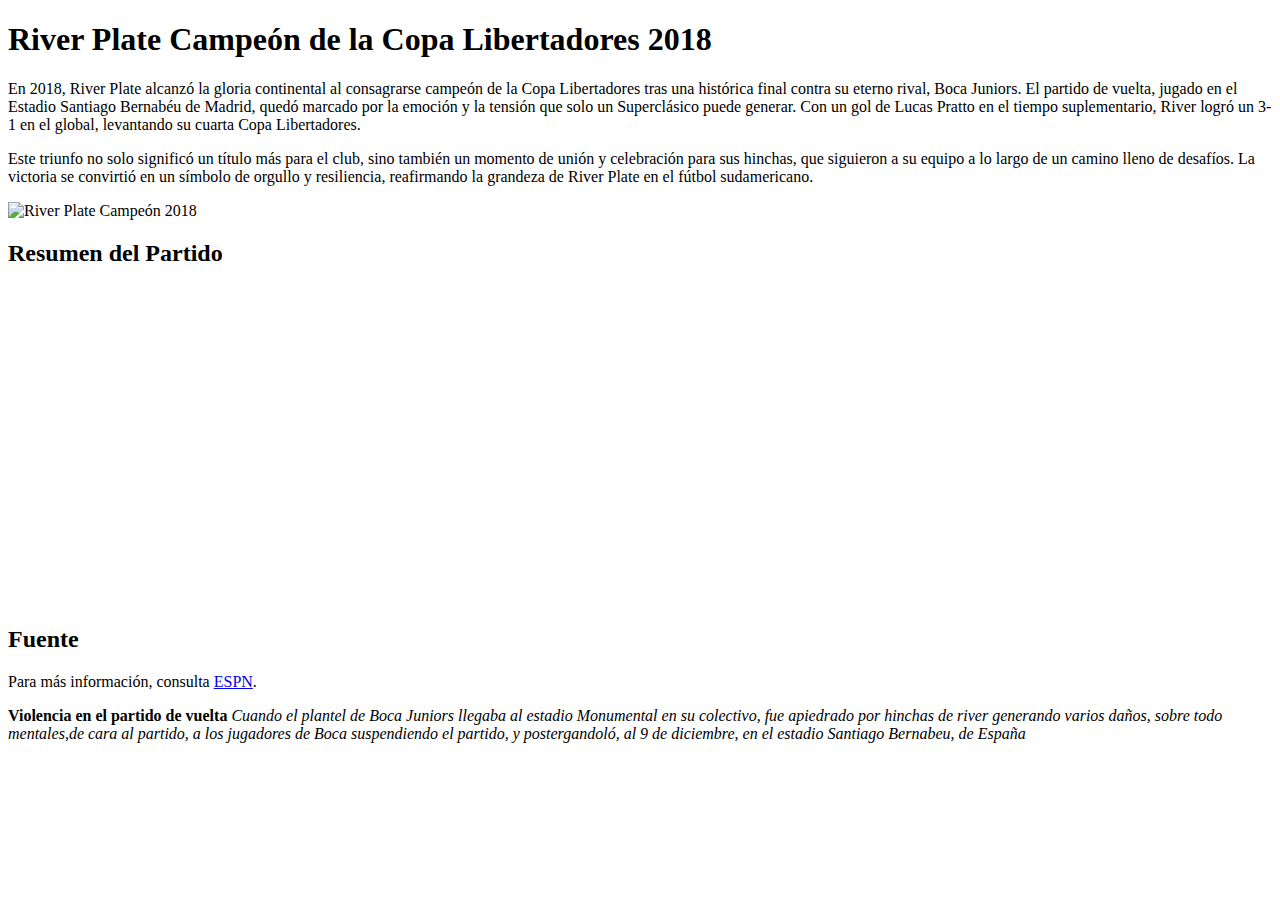
==== index.html @ d687e1a4 "Agrego archivos" ====
<!DOCTYPE html>
<html lang="es">
<head>
    <meta charset="UTF-8">
    <meta name="viewport" content="width=device-width, initial-scale=1.0">
    <title>River Plate Campeón - Copa Libertadores 2018</title>
</head>
<body>
    <h1>River Plate Campeón de la Copa Libertadores 2018</h1>
    
    <p>En 2018, River Plate alcanzó la gloria continental al consagrarse campeón de la Copa Libertadores tras una histórica final contra su eterno rival, Boca Juniors. El partido de vuelta, jugado en el Estadio Santiago Bernabéu de Madrid, quedó marcado por la emoción y la tensión que solo un Superclásico puede generar. Con un gol de Lucas Pratto en el tiempo suplementario, River logró un 3-1 en el global, levantando su cuarta Copa Libertadores.</p>
    
    <p>Este triunfo no solo significó un título más para el club, sino también un momento de unión y celebración para sus hinchas, que siguieron a su equipo a lo largo de un camino lleno de desafíos. La victoria se convirtió en un símbolo de orgullo y resiliencia, reafirmando la grandeza de River Plate en el fútbol sudamericano.</p>
    
    <img src="https://example.com/imagen_river_libertadores.jpg" alt="River Plate Campeón 2018">

    <h2>Resumen del Partido</h2>
    <iframe width="560" height="315" src="https://www.youtube.com/embed/example_video_id" frameborder="0" allowfullscreen></iframe>

    <h2>Fuente</h2>
    <p>Para más información, consulta <a href="https://www.espn.com/soccer/club/_/id/203/river-plate" target="_blank">ESPN</a>.</p>
</body>
</html>

<strong> Violencia en el partido de vuelta</strong>
<em>Cuando el plantel de Boca Juniors llegaba al estadio Monumental en su colectivo, fue apiedrado por hinchas de river generando varios daños, sobre todo mentales,de cara al partido, a los jugadores de Boca
    <em>suspendiendo el partido, y postergandoló, al 9 de diciembre, en el estadio Santiago Bernabeu, de España</em>
</em>
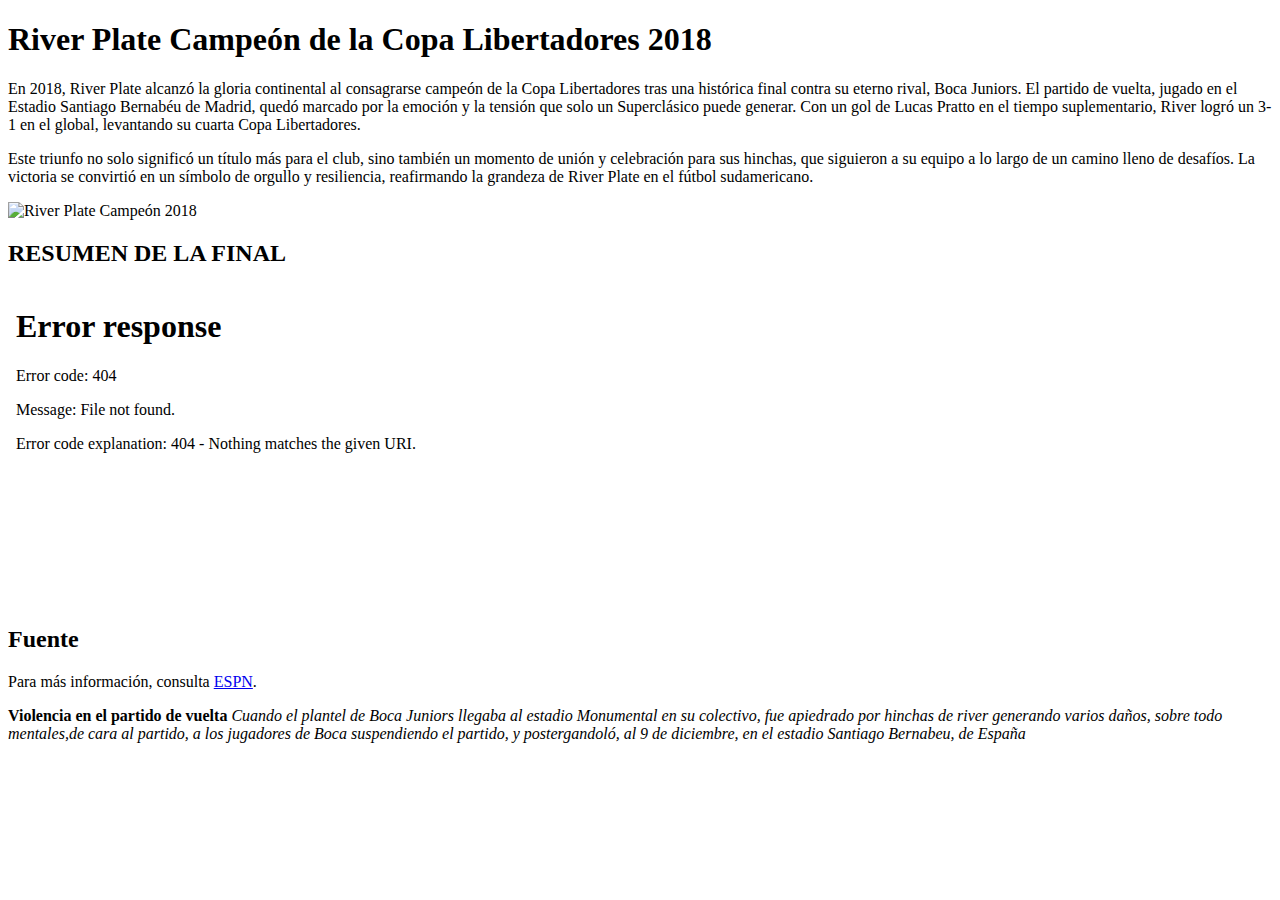
==== commit 5c95875d: "Add files via upload" ====
--- a/index.html
+++ b/index.html
@@ -14,8 +14,8 @@
     
     <img src="https://example.com/imagen_river_libertadores.jpg" alt="River Plate Campeón 2018">
 
-    <h2>Resumen del Partido</h2>
-    <iframe width="560" height="315" src="https://www.youtube.com/embed/example_video_id" frameborder="0" allowfullscreen></iframe>
+    <h2>RESUMEN DE LA FINAL </h2>
+    <iframe width="560" height="315" src="video/video pelicula.mp4" frameborder="0" allowfullscreen></iframe>
 
     <h2>Fuente</h2>
     <p>Para más información, consulta <a href="https://www.espn.com/soccer/club/_/id/203/river-plate" target="_blank">ESPN</a>.</p>
